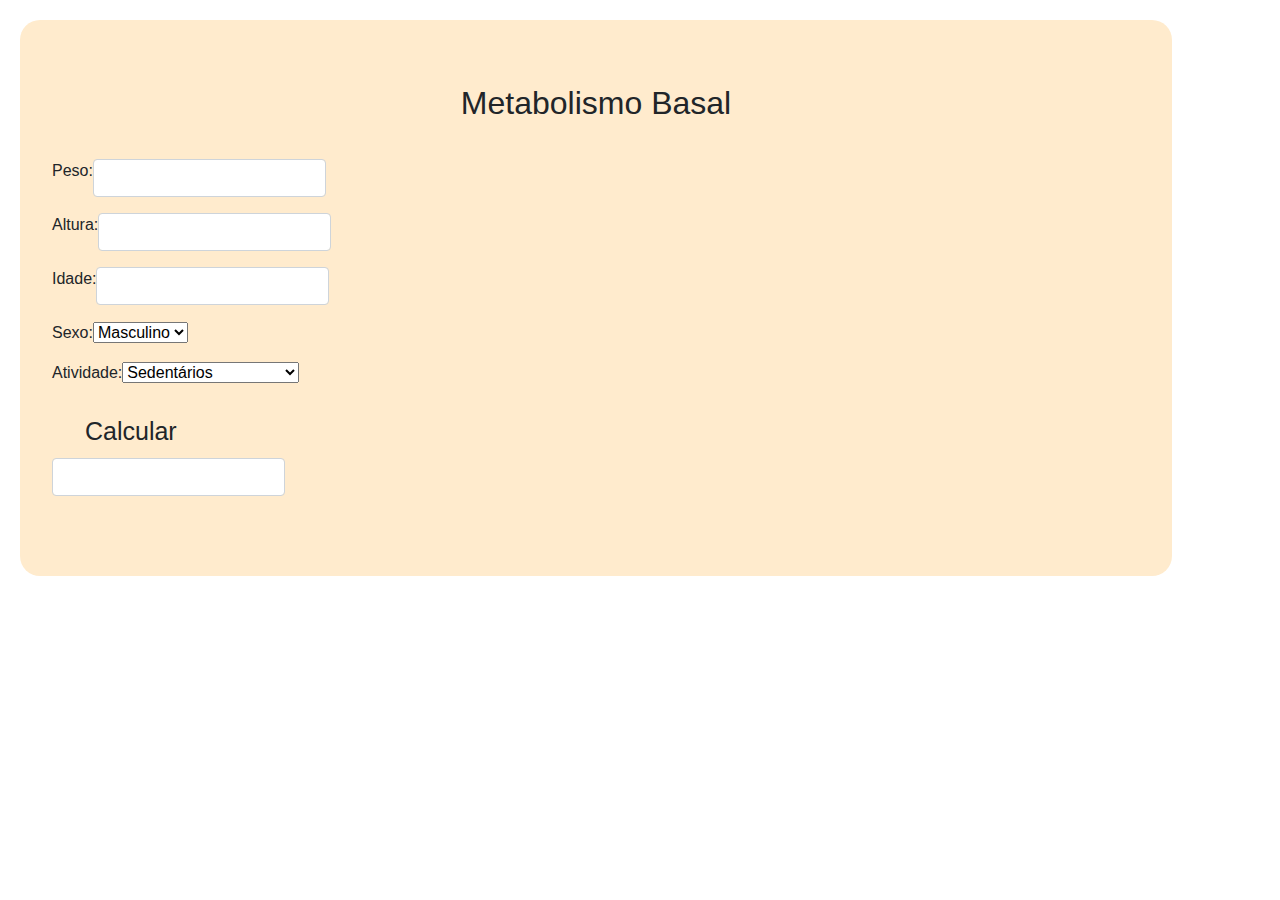
==== www/index.html @ ece9723f "Merge pull request #1 from rodrigopb/master" ====
<!DOCTYPE html>
<html>
<head>
  <meta charset="utf-8">
  <meta name="viewport" content="width=device-width, initial-scale=1, maximum-scale=1, user-scalable=no">
  <meta http-equiv="Content-Security-Policy" content="default-src * data: gap: https://ssl.gstatic.com; style-src * 'unsafe-inline'; script-src * 'unsafe-inline' 'unsafe-eval'">
  <script src="components/loader.js"></script>

  <!-- codigo jquerry-->
  <script src="components/jquery-3.3.1.min.js"></script>
  <script src="components/acao.js"></script>

  <link rel="stylesheet" href="components/loader.css">

   <!-- css aplicação-->
  <link rel="stylesheet" href="css/bootstrap.min.css">
  <link rel="stylesheet" href="css/style.css">
</head>

<body>
  <div class="col-xs-12" style="text-align:center">
    <div class="jumbotron fundo">
        <h2>Metabolismo Basal</h2><br>
       

  <div class="container">
    <div class="row linha">

    </div>
    <div class="row">
       <div class="col-xs-5">
          <p>Peso:  </p>
     </div>

      <div class="col-xs-7">
        <div class="form-group">
          <input type="text" class="form-control" id="peso">
       </div> 
     </div>
    </div>

    <div class="row">
       <div class="col-xs-5">
          <p>Altura:  </p>
     </div>

      <div class="col-xs-7">
        <div class="form-group">
          <input type="text" class="form-control" id="altura">
       </div> 
     </div>
    </div>

     <div class="row">
       <div class="col-xs-5">
          <p>Idade:  </p>
     </div>

      <div class="col-xs-7">
        <div class="form-group">
          <input name="Idade" type="text" class="form-control" id="idade">
       </div> 
     </div>
    </div>

<div class="row">
       <div class="col-xs-5">
          <p>Sexo:  </p>
     </div>

      <div class="col-xs-7">
        <div class="form-group">
          <select id="sexo">
            <option>Masculino</option>
            <option>Feminino</option>
          </select>
       </div> 
     </div>
    </div>

    <div class="row">
       <div class="col-xs-4">
          <p>Atividade:  </p>
     </div>

      <div class="col-xs-8">
        <div class="form-group">
          <select id="atividade">
            <option>Sedentários</option>
            <option>Levemente ativo</option>
            <option>Moderadamente ativo</option>
            <option>Altamente ativo</option>
            <option>Extremamente ativo</option>
          </select>
       </div> 
     </div>
    </div>



    <div class="row linha">
      <div class="col-xs-3"></div>
      <div class="col-xs-6">
        <button class="btn  btn-block" id="btncalc">Calcular</button>
      </div> 
      <div class="col-xs-3"></div>
    </div>

    <div class="row"><br>
    <div class="col-xs-2"></div>
      <div class="col-xs-8">
        <div class="form-group">
          <input type="text" class="form-control" id="resultado">
       </div> 
     </div>
     <div class="col-xs-2"></div>
    </div>

    
    
     </div>
  </div>
</body>
</html>
---- www/components/loader.css ----
/**
 * This is an auto-generated code by Monaca JS/CSS Components.
 * Please do not edit by hand.
 */

/*** <GENERATED> ***/
---- www/css/style.css ----
/**/
.fundo{
  width: 90%;
  margin:20px;
  background-color: blanchedalmond;
  border-radius:20px;
}

.linha{
  margin-top: 5px;
  margin-left: 5px;
  margin-right: 5px;
}

.linha button{
  font-size: 25px;
}
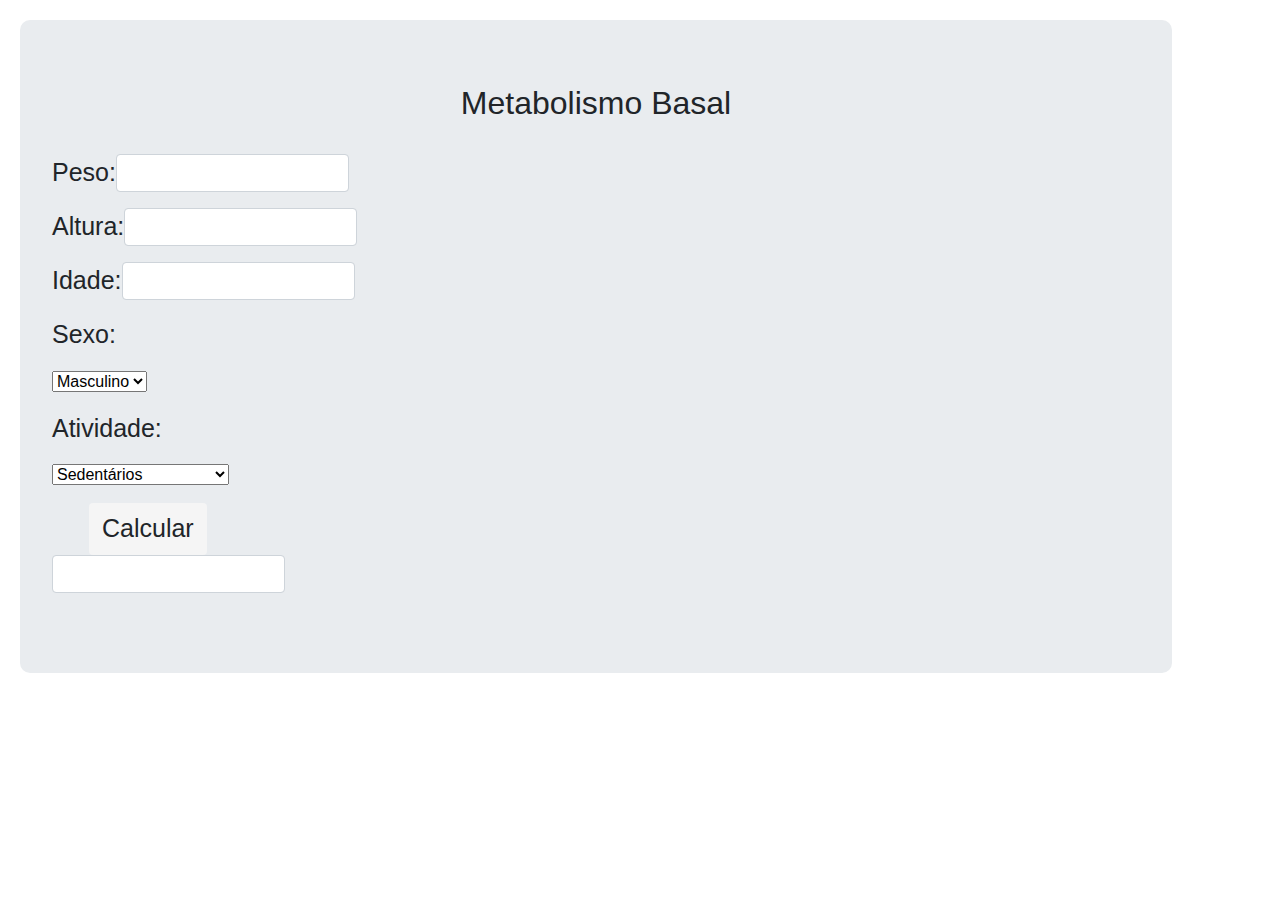
==== commit a994e9e4: "css" ====
--- a/www/index.html
+++ b/www/index.html
@@ -21,13 +21,11 @@
   <div class="col-xs-12" style="text-align:center">
     <div class="jumbotron fundo">
         <h2>Metabolismo Basal</h2><br>
-       
+    
 
   <div class="container">
+    
     <div class="row linha">
-
-    </div>
-    <div class="row">
        <div class="col-xs-5">
           <p>Peso:  </p>
      </div>
@@ -39,7 +37,7 @@
      </div>
     </div>
 
-    <div class="row">
+    <div class="row linha">
        <div class="col-xs-5">
           <p>Altura:  </p>
      </div>
@@ -51,7 +49,7 @@
      </div>
     </div>
 
-     <div class="row">
+     <div class="row linha">
        <div class="col-xs-5">
           <p>Idade:  </p>
      </div>
@@ -63,11 +61,12 @@
      </div>
     </div>
 
-<div class="row">
+<div class="row linha">
        <div class="col-xs-5">
           <p>Sexo:  </p>
      </div>
-
+    </div>
+    <div class="row linha">
       <div class="col-xs-7">
         <div class="form-group">
           <select id="sexo">
@@ -78,11 +77,12 @@
      </div>
     </div>
 
-    <div class="row">
+    <div class="row linha">
        <div class="col-xs-4">
           <p>Atividade:  </p>
      </div>
-
+    </div>
+    <div class="row linha">
       <div class="col-xs-8">
         <div class="form-group">
           <select id="atividade">
@@ -101,13 +101,13 @@
     <div class="row linha">
       <div class="col-xs-3"></div>
       <div class="col-xs-6">
-        <button class="btn  btn-block" id="btncalc">Calcular</button>
+        <button class="btn  " id="btncalc">Calcular</button><br>
       </div> 
       <div class="col-xs-3"></div>
     </div>
 
-    <div class="row"><br>
-    <div class="col-xs-2"></div>
+    <div class="row linha"><br>
+    <div class="col-xs-2"></div><br>
       <div class="col-xs-8">
         <div class="form-group">
           <input type="text" class="form-control" id="resultado">
--- a/www/css/style.css
+++ b/www/css/style.css
@@ -2,17 +2,23 @@
 .fundo{
   width: 90%;
   margin:20px;
-  background-color: blanchedalmond;
-  border-radius:20px;
+
+  border-radius:10px;
 }
 
-.linha{
-  margin-top: 5px;
+.linha imput{
+  margin-top: 15px;
   margin-left: 5px;
   margin-right: 5px;
 }
 
 .linha button{
+  margin-left: 37px;
+  font-size: 25px;
+  background-color: whitesmoke;
+}
+
+.linha p{
   font-size: 25px;
 }
 
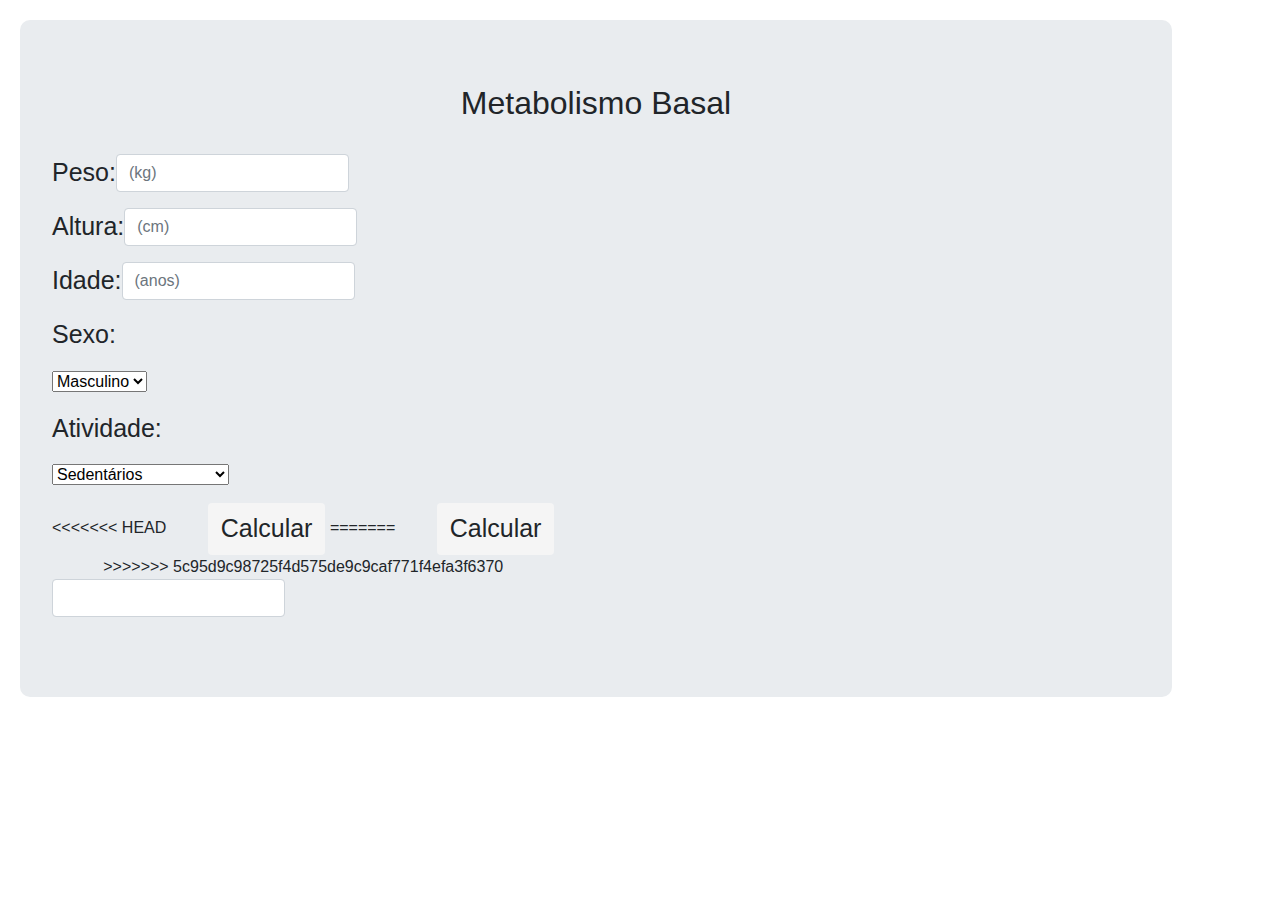
==== commit bd0bdbc8: "ajuste no imput" ====
--- a/www/index.html
+++ b/www/index.html
@@ -32,7 +32,7 @@
 
       <div class="col-xs-7">
         <div class="form-group">
-          <input type="text" class="form-control" id="peso">
+          <input type="text" class="form-control" id="peso" placeholder="(kg)">
        </div> 
      </div>
     </div>
@@ -44,7 +44,7 @@
 
       <div class="col-xs-7">
         <div class="form-group">
-          <input type="text" class="form-control" id="altura">
+          <input type="text" class="form-control" id="altura" placeholder="(cm)">
        </div> 
      </div>
     </div>
@@ -56,7 +56,7 @@
 
       <div class="col-xs-7">
         <div class="form-group">
-          <input name="Idade" type="text" class="form-control" id="idade">
+          <input name="Idade" type="text" class="form-control" id="idade" placeholder="(anos)">
        </div> 
      </div>
     </div>
@@ -101,7 +101,11 @@
     <div class="row linha">
       <div class="col-xs-3"></div>
       <div class="col-xs-6">
+<<<<<<< HEAD
+        <button class="btn " id="btncalc">Calcular</button>
+=======
         <button class="btn  " id="btncalc">Calcular</button><br>
+>>>>>>> 5c95d9c98725f4d575de9c9caf771f4efa3f6370
       </div> 
       <div class="col-xs-3"></div>
     </div>
